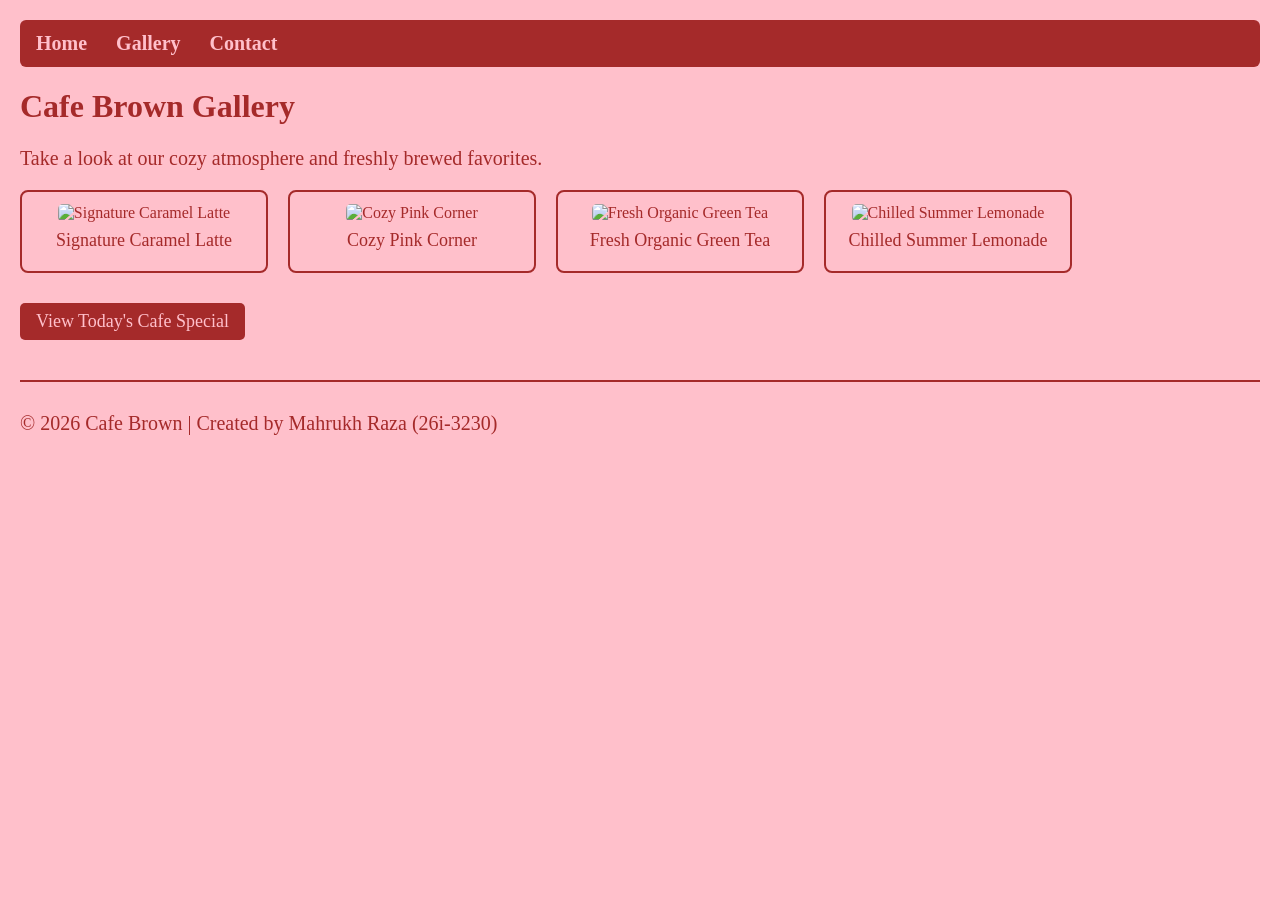
==== gallery.html @ 96b7aa75 "Add shared navigation bar, footer, and gallery page" ====
<!-- Name: Mahrukh Raza | Roll no.: 26i-3230 | Section: E -->
<!DOCTYPE html>
<html>
<head>
    <title>Cafe Brown - Gallery</title>
    <link rel="stylesheet" href="style.css">
</head>
<body>

    <nav>
        <a href="index.html">Home</a>
        <a href="gallery.html">Gallery</a>
        <a href="contact.html">Contact</a>
    </nav>

    <h1>Cafe Brown Gallery</h1>
    <p>Take a look at our cozy atmosphere and freshly brewed favorites.</p>

    <div class="gallery-grid">
        <div class="gallery-card">
            <img src="C:\Users\PC\OneDrive\Desktop\cafe_brown_menu\caramel latte.jpg" width="200" height="200" alt="Signature Caramel Latte">
            <p>Signature Caramel Latte</p>
        </div>
        <div class="gallery-card">
            <img src="C:\Users\PC\OneDrive\Desktop\cafe_brown_menu\pink cafe.jpg" width="200" height="200" alt="Cozy Pink Corner">
            <p>Cozy Pink Corner</p>
        </div>
        <div class="gallery-card">
            <img src="C:\Users\PC\OneDrive\Desktop\cafe_brown_menu\images.jpg" width="200" height="200" alt="Fresh Organic Green Tea">
            <p>Fresh Organic Green Tea</p>
        </div>
        <div class="gallery-card">
            <img src="C:\Users\PC\OneDrive\Desktop\cafe_brown_menu\lemonade.jpg" width="200" height="200" alt="Chilled Summer Lemonade">
            <p>Chilled Summer Lemonade</p>
        </div>
    </div>

    <button onclick="showSpecial()">View Today's Cafe Special</button>

    <footer>
        <p>&copy; 2026 Cafe Brown | Created by Mahrukh Raza (26i-3230)</p>
    </footer>

    <script>
        function showSpecial() {
            window.alert("Today's Special: Buy any Caramel Latte and get a free cookie!");
        }
    </script>

</body>
</html>
---- style.css ----
/*--Name: Mahrukh Raza | Roll no.: 26i-3230 | Section: E */

body {
    background-color: pink;
    color: brown;
    font-family: castella, Georgia, serif;
    margin: 20px;
}

/* Shared Navigation Bar */
nav {
    background-color: brown;
    padding: 12px 16px;
    margin-bottom: 20px;
    border-radius: 6px;
}

nav a {
    color: pink;
    text-decoration: none;
    font-size: 20px;
    font-weight: bold;
    margin-right: 25px;
}

nav a:hover {
    text-decoration: underline;
}

h1 {
    color: brown;
    text-align: left;
}

h2 {
    color: brown;
    text-align: left;
}

p {
    font-family: castella, Georgia, serif;
    font-size: 20px;
    text-align: left;
}

table {
    color: brown;
    font-family: castella, Georgia, serif;
    font-size: 20px;
    text-align: left;
    border-collapse: collapse;
    margin-bottom: 20px;
}

th, td {
    border: 1px solid brown;
    padding: 8px 16px;
}

/* Buttons */
button {
    background-color: brown;
    color: pink;
    font-family: castella, Georgia, serif;
    font-size: 18px;
    padding: 8px 16px;
    border: none;
    border-radius: 5px;
    cursor: pointer;
    margin-top: 10px;
}

button:hover {
    opacity: 0.9;
}

/* Gallery Grid */
.gallery-grid {
    display: flex;
    flex-wrap: wrap;
    gap: 20px;
    margin-top: 15px;
    margin-bottom: 20px;
}

.gallery-card {
    border: 2px solid brown;
    border-radius: 8px;
    padding: 12px;
    width: 220px;
    text-align: center;
}

.gallery-card img {
    border-radius: 5px;
    object-fit: cover;
}

.gallery-card p {
    text-align: center;
    font-size: 18px;
    margin: 8px 0;
}

/* Shared Footer */
footer {
    margin-top: 40px;
    padding-top: 10px;
    border-top: 2px solid brown;
    font-size: 16px;
    color: brown;
}
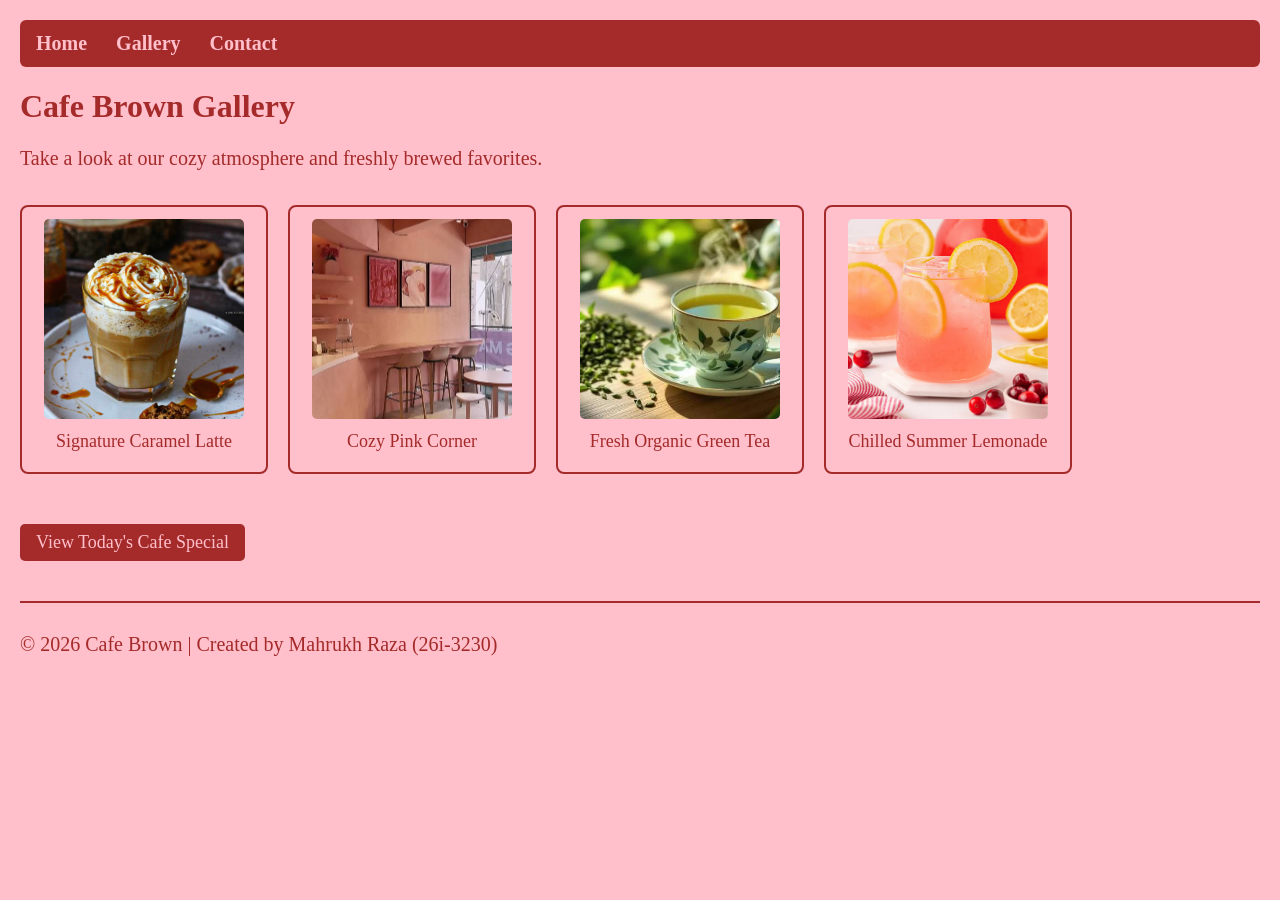
==== commit 72a3ed34: "images" ====
--- a/gallery.html
+++ b/gallery.html
@@ -17,22 +17,24 @@
     <p>Take a look at our cozy atmosphere and freshly brewed favorites.</p>
 
     <div class="gallery-grid">
+        <div class="gallery-grid">
         <div class="gallery-card">
-            <img src="C:\Users\PC\OneDrive\Desktop\cafe_brown_menu\caramel latte.jpg" width="200" height="200" alt="Signature Caramel Latte">
+            <img src="caramel latte.jpg" width="200" height="200" alt="Signature Caramel Latte">
             <p>Signature Caramel Latte</p>
         </div>
         <div class="gallery-card">
-            <img src="C:\Users\PC\OneDrive\Desktop\cafe_brown_menu\pink cafe.jpg" width="200" height="200" alt="Cozy Pink Corner">
+            <img src="pink cafe.jpg" width="200" height="200" alt="Cozy Pink Corner">
             <p>Cozy Pink Corner</p>
         </div>
         <div class="gallery-card">
-            <img src="C:\Users\PC\OneDrive\Desktop\cafe_brown_menu\images.jpg" width="200" height="200" alt="Fresh Organic Green Tea">
+            <img src="images.jpg" width="200" height="200" alt="Fresh Organic Green Tea">
             <p>Fresh Organic Green Tea</p>
         </div>
         <div class="gallery-card">
-            <img src="C:\Users\PC\OneDrive\Desktop\cafe_brown_menu\lemonade.jpg" width="200" height="200" alt="Chilled Summer Lemonade">
+            <img src="lemonade.jpg" width="200" height="200" alt="Chilled Summer Lemonade">
             <p>Chilled Summer Lemonade</p>
         </div>
+    </div>
     </div>
 
     <button onclick="showSpecial()">View Today's Cafe Special</button>
